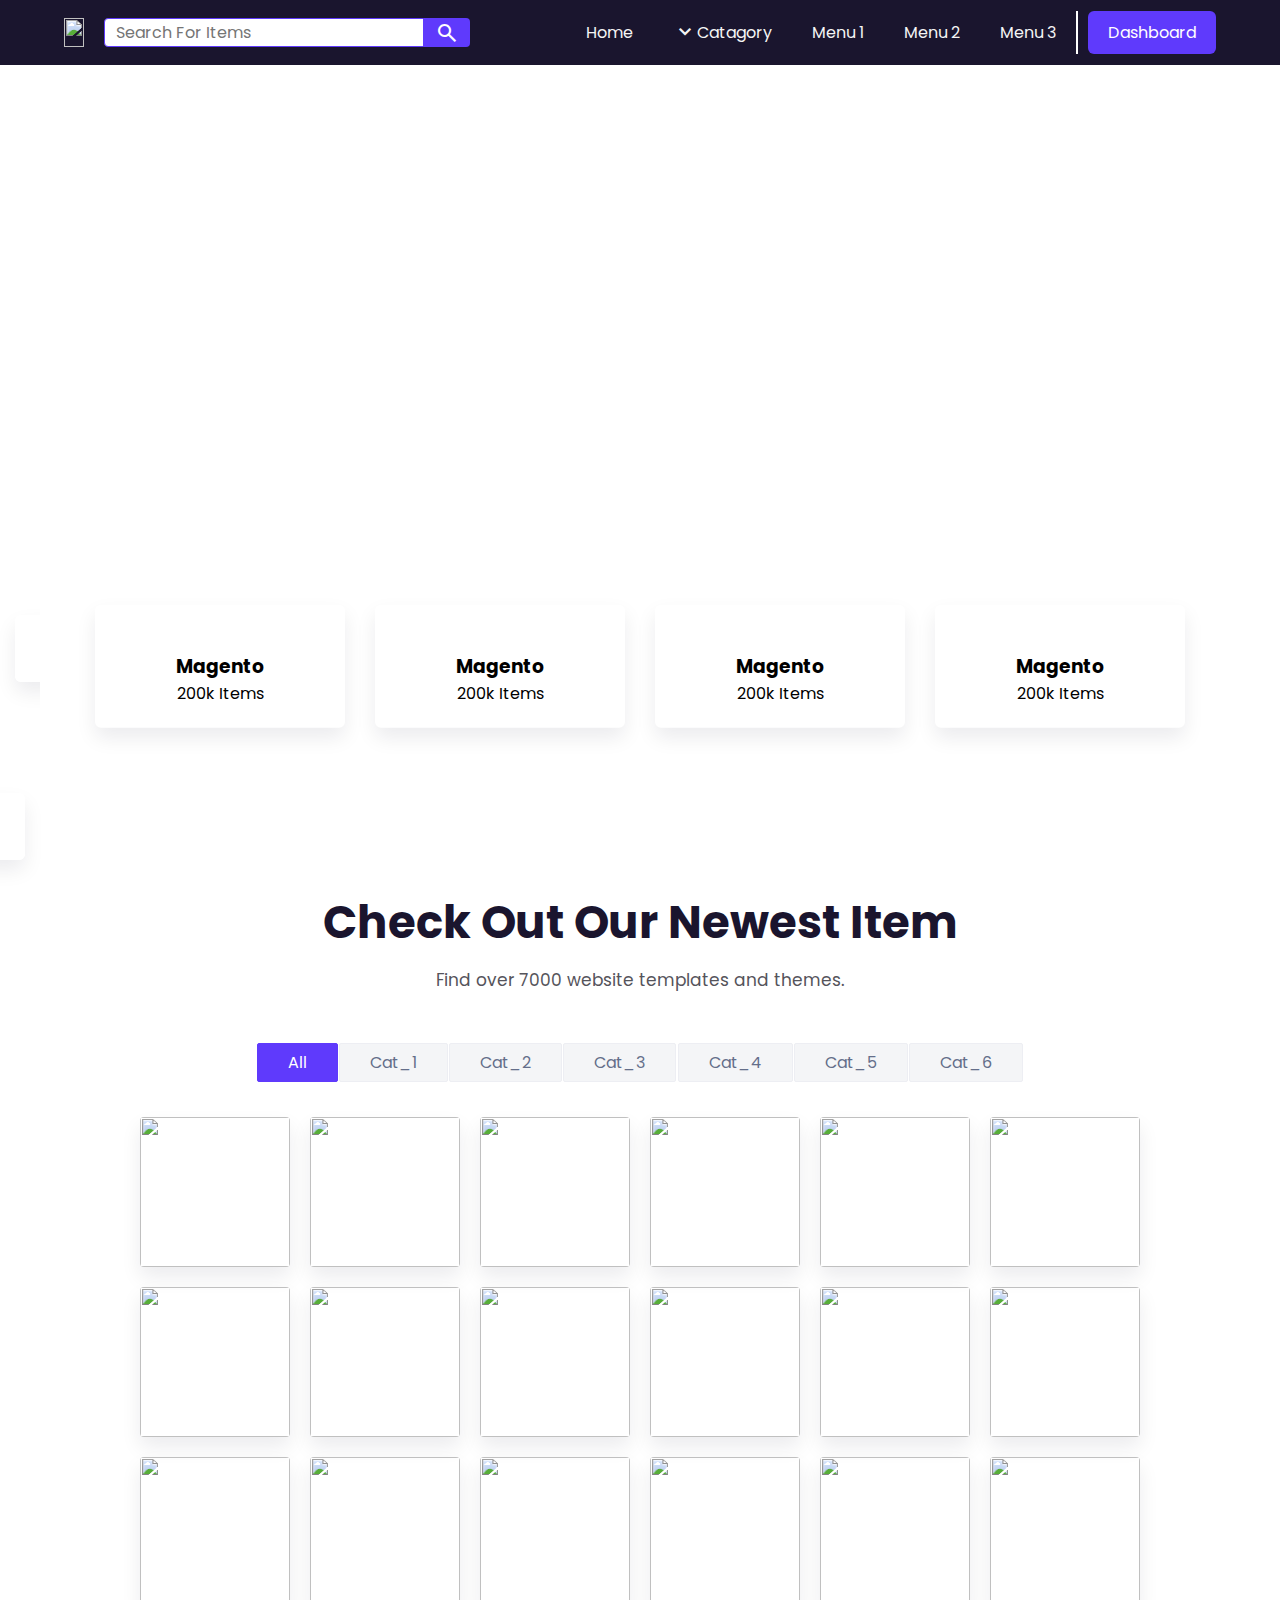
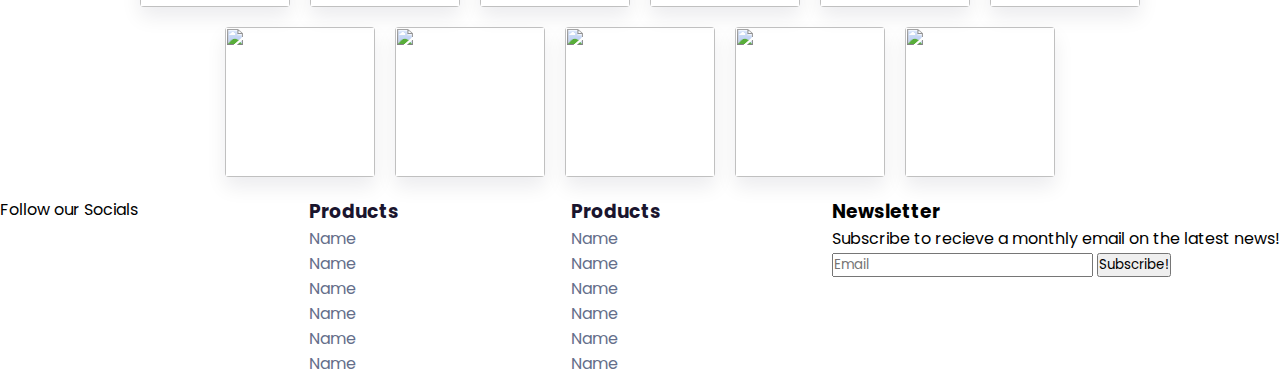
==== index.html @ b33014a0 "pp" ====
<!DOCTYPE html>
<html lang="en">
<head>
    <meta charset="UTF-8">
    <meta http-equiv="X-UA-Compatible" content="IE=edge">
    <meta name="viewport" content="width=device-width, initial-scale=1.0">
    <title>Mindless Seller</title>
    <link rel="stylesheet" href="./css/style.css">
    <link rel="stylesheet" href="https://fonts.googleapis.com/css2?family=Material+Symbols+Outlined:opsz,wght,FILL,GRAD@20..48,100..700,0..1,-50..200" />
    <script src="https://code.jquery.com/jquery-3.6.1.min.js" integrity="sha256-o88AwQnZB+VDvE9tvIXrMQaPlFFSUTR+nldQm1LuPXQ=" crossorigin="anonymous"></script>
</head>
<body>
    <header>
        <nav>
            <div class="nav_left">
                <div class="nav_logo"><a href="#"><img src="https://freepngimg.com/thumb/business/72433-marketing-promotion-discount-business-digital-free-png-hq.png" alt=""></a></div>
                <div class="nav_search">
                    <input type="text" id="search_key" placeholder="Search For Items">
                    <button><span class="material-symbols-outlined">search</span></button>
                </div>
            </div>
            <div class="nav_right">
                <div class="nav_menu">
                    <div class="menu_list">
                        <ul class="main_menu">
                            <a href="#"><li>Home</li></a>
                            <li class="submenu_container"><span class="material-symbols-outlined">
                                expand_more
                                </span> Catagory
                                <ul class="sub_menu">
                                    <a href="#"><li>Cat_1</li></a>
                                    <a href="#"><li>Cat_2</li></a>
                                    <a href="#"><li>Cat_3</li></a>
                                    <a href="#"><li>Cat_4</li></a>
                                </ul>
                            </li>
                            <a href="#"><li>Menu 1</li></a>
                            <a href="#"><li>Menu 2</li></a>
                            <a href="#"><li>Menu 3</li></a>
                        </ul>
                    </div>
                </div>
                <div class="dashboard_btn">
                    <a href="#">Dashboard</a>
                </div>
            </div>
        </nav>
    </header>
    <!-- HERO SECTION START -->
    <section class="top_banner">
        <div class="banner_heading">
            <h3>The Best Digital WooCommerce Markteplace.</h3>
            <p>The bee's knees pardon you plastered it's all gone to pot <br> cheeky bugger wind up down.</p>
        </div>
    </section>
    <!-- HERO SECTION END -->

    <!-- BANNER BOX START -->
    <section class="banner_box">
        <div class="banner_box_con">
            <div class="banner_box">
                <div class="banner_box_img"><img src="https://themepure.net/template/markit/markit/assets/img/icon/magento.svg" alt=""></div>
                <div class="banner_box_txt">
                    <h3>Magento</h3>
                    <p>200k Items</p>
                </div>
            </div>
            <div class="banner_box">
                <div class="banner_box_img"><img src="https://themepure.net/template/markit/markit/assets/img/icon/prestashop.png" alt=""></div>
                <div class="banner_box_txt">
                    <h3>Magento</h3>
                    <p>200k Items</p>
                </div>
            </div>
            <div class="banner_box">
                <div class="banner_box_img"><img src="https://themepure.net/template/markit/markit/assets/img/icon/wordpress.svg" alt=""></div>
                <div class="banner_box_txt">
                    <h3>Magento</h3>
                    <p>200k Items</p>
                </div>
            </div>
            <div class="banner_box">
                <div class="banner_box_img"><img src="https://themepure.net/template/markit/markit/assets/img/icon/shopify.svg" alt=""></div>
                <div class="banner_box_txt">
                    <h3>Magento</h3>
                    <p>200k Items</p>
                </div>
            </div>
        </div>
    </section>
    <!-- BANNER BOX END -->

    <!-- PRODUCT CATAGORY SECTION START -->
    <section id="catagory">
        
        <div class="section_heading">
            <h3>Check Out Our Newest Item</h3>
            <p>Find over 7000 website templates and themes.</p>
        </div>

        <div class="catagory_list">
            <ul>
                <li class="list_li active_list_li" data-filter="All">All</li>
                <li class="list_li" data-filter="Cat_1">Cat_1</li>
                <li class="list_li" data-filter="Cat_2">Cat_2</li>
                <li class="list_li" data-filter="Cat_3">Cat_3</li>
                <li class="list_li" data-filter="Cat_4">Cat_4</li>
                <li class="list_li" data-filter="Cat_5">Cat_5</li>
                <li class="list_li" data-filter="Cat_6">Cat_6</li>
            </ul>
        </div>
        <div class="catagory_items">
            <div class="item_box Cat_1"><img src="https://thumbs.dreamstime.com/b/rainbow-love-heart-background-red-wood-60045149.jpg"></div>
            <div class="item_box Cat_2"><img src="https://cdn.pixabay.com/photo/2016/11/29/07/21/book-1868068__340.jpg"></div>
            <div class="item_box Cat_3"><img src="https://images.unsplash.com/photo-1494548162494-384bba4ab999?ixlib=rb-1.2.1&ixid=MnwxMjA3fDB8MHxzZWFyY2h8Mnx8aG9yaXpvbnxlbnwwfHwwfHw%3D&w=1000&q=80"></div>
            <div class="item_box Cat_4"><img src="https://images.pexels.com/photos/302743/pexels-photo-302743.jpeg?auto=compress&cs=tinysrgb&dpr=1&w=500"></div>
            <div class="item_box Cat_5"><img src="https://static.vecteezy.com/packs/media/vectors/term-bg-1-666de2d9.jpg"></div>
            <div class="item_box Cat_6"><img src="https://ichef.bbci.co.uk/news/976/cpsprodpb/1572B/production/_88615878_976x1024n0037151.jpg"></div>
            <div class="item_box Cat_1"><img src="https://upload.wikimedia.org/wikipedia/commons/thumb/b/b6/Image_created_with_a_mobile_phone.png/1200px-Image_created_with_a_mobile_phone.png"></div>
            <div class="item_box Cat_1"><img src="https://upload.wikimedia.org/wikipedia/commons/thumb/b/b6/Image_created_with_a_mobile_phone.png/1200px-Image_created_with_a_mobile_phone.png"></div>
            <div class="item_box Cat_2"><img src="https://static5.depositphotos.com/1018414/398/i/600/depositphotos_3988663-stock-photo-car-driving-fast-in-the.jpg"></div>
            <div class="item_box Cat_2"><img src="https://static5.depositphotos.com/1018414/398/i/600/depositphotos_3988663-stock-photo-car-driving-fast-in-the.jpg"></div>
            <div class="item_box Cat_3"><img src="https://media.istockphoto.com/photos/image-of-open-antique-book-on-wooden-table-with-glitter-overlay-picture-id1354441996?b=1&k=20&m=1354441996&s=170667a&w=0&h=O4JDagXhIh1N13PNN6G4_L5KB5QPZryin7FOrZnzYvc="></div>
            <div class="item_box Cat_4"><img src="https://encrypted-tbn0.gstatic.com/images?q=tbn:ANd9GcSOd256TcC6vcaQ99TYzoP0pBbch9_Q-bbrmw&usqp=CAU"></div>
            <div class="item_box Cat_5"><img src="https://media.istockphoto.com/photos/taj-mahal-mausoleum-in-agra-picture-id1146517111?k=20&m=1146517111&s=612x612&w=0&h=vHWfu6TE0R5rG6DJkV42Jxr49aEsLN0ML-ihvtim8kk="></div>
            <div class="item_box Cat_6"><img src="https://encrypted-tbn0.gstatic.com/images?q=tbn:ANd9GcSOd256TcC6vcaQ99TYzoP0pBbch9_Q-bbrmw&usqp=CAU"></div>
            <div class="item_box Cat_6"><img src="https://encrypted-tbn0.gstatic.com/images?q=tbn:ANd9GcSOd256TcC6vcaQ99TYzoP0pBbch9_Q-bbrmw&usqp=CAU"></div>
            <div class="item_box Cat_1"><img src="https://upload.wikimedia.org/wikipedia/commons/9/9a/Gull_portrait_ca_usa.jpg"></div>
            <div class="item_box Cat_1"><img src="https://upload.wikimedia.org/wikipedia/commons/9/9a/Gull_portrait_ca_usa.jpg"></div>
            <div class="item_box Cat_2"><img src="https://media.istockphoto.com/photos/taj-mahal-mausoleum-in-agra-picture-id1146517111?k=20&m=1146517111&s=612x612&w=0&h=vHWfu6TE0R5rG6DJkV42Jxr49aEsLN0ML-ihvtim8kk="></div>
            <div class="item_box Cat_2"><img src="https://media.istockphoto.com/photos/taj-mahal-mausoleum-in-agra-picture-id1146517111?k=20&m=1146517111&s=612x612&w=0&h=vHWfu6TE0R5rG6DJkV42Jxr49aEsLN0ML-ihvtim8kk="></div>
            <div class="item_box Cat_3"><img src="https://static5.depositphotos.com/1018414/398/i/600/depositphotos_3988663-stock-photo-car-driving-fast-in-the.jpg"></div>
            <div class="item_box Cat_4"><img src="https://upload.wikimedia.org/wikipedia/commons/9/9a/Gull_portrait_ca_usa.jpg"></div>
            <div class="item_box Cat_5"><img src="https://media.istockphoto.com/photos/image-of-open-antique-book-on-wooden-table-with-glitter-overlay-picture-id1354441996?b=1&k=20&m=1354441996&s=170667a&w=0&h=O4JDagXhIh1N13PNN6G4_L5KB5QPZryin7FOrZnzYvc="></div>
            <div class="item_box Cat_6"><img src="https://encrypted-tbn0.gstatic.com/images?q=tbn:ANd9GcSOd256TcC6vcaQ99TYzoP0pBbch9_Q-bbrmw&usqp=CAU"></div>
        </div>
    </section>
    <!-- PRODUCT CATAGORY SECTION END -->
    

    <footer>
        <div class="left_info">
            <div class="footer_logo">
                <!-- <img src="https://freepngimg.com/thumb/business/72433-marketing-promotion-discount-business-digital-free-png-hq.png" alt=""> -->
            </div>
            <p>Follow our Socials</p>
            <div class="social_links">

            </div>
        </div>
        <div class="mid_page_info">
            <div class="footer_mid">
                <h3>Products</h3>
                <ul>
                    <li><a href="#">Name</a></li>
                    <li><a href="#">Name</a></li>
                    <li><a href="#">Name</a></li>
                    <li><a href="#">Name</a></li>
                    <li><a href="#">Name</a></li>
                    <li><a href="#">Name</a></li>
                </ul>
            </div>
            <div class="footer_mid">
                <h3>Products</h3>
                <ul>
                    <li><a href="#">Name</a></li>
                    <li><a href="#">Name</a></li>
                    <li><a href="#">Name</a></li>
                    <li><a href="#">Name</a></li>
                    <li><a href="#">Name</a></li>
                    <li><a href="#">Name</a></li>
                </ul>
            </div>
        </div>
        <div class="right_news">
            <h3>Newsletter</h3>
            <p>Subscribe to recieve a monthly email on the latest news!</p>
            <div class="footer_subscribe_input">
                <input type="email" id="subscribe_email" placeholder="Email">
                <button>Subscribe!</button>
            </div>
        </div>
    </footer>

    <script src="./js/main.js"></script>
</body>
</html>
---- css/style.css ----
@import url("https://fonts.googleapis.com/css2?family=Poppins:wght@200;300;400;500;600;700;800;900&display=swap");
/* font-family: 'Poppins', sans-serif; */

* {
  margin: 0;
  padding: 0;
  font-family: "Poppins", sans-serif;
}

:root {
  --main-theme-color: #5f3afc;
  --sub-back-color: #646e8a;
  --sub-white-1: #f4f5f7;
  --sub-white-border: #edeef3;
  --sub-black: #1a152e;
  --back-shadow: 0px 10px 20px 0px rgb(8 0 42 / 8%);
}

.catagory_list ul {
  list-style: none;
  display: flex;
  justify-content: space-around;
  align-items: center;
  width: 60%;
  margin: 25px auto;
}

.catagory_list ul li {
  background: var(--sub-white-1);
  padding: 6px 30px;
  font-size: 16px;
  border: 1px solid var(--sub-white-border);
  border-radius: 2px;
  color: var(--sub-back-color);
  cursor: pointer;
  transition: 0.3s;
}

.catagory_items {
  display: flex;
  flex-wrap: wrap;
  margin: 10px auto;
  justify-content: center;
  max-width: 80%;
}

.item_box {
  aspect-ratio: 1/1;
  width: 150px;
  position: relative;
  box-sizing: border-box;
  margin: 10px;
  overflow: hidden;
  border-radius: 4px;
  cursor: pointer;
  box-shadow: var(--back-shadow);
}

.item_box img {
  width: 100%;
  height: 100%;
  position: absolute;
  top: 0;
  left: 0;
  object-fit: cover;
}

.active_list_li {
  color: white !important;
  background: var(--main-theme-color) !important;
  border-color: var(--main-theme-color) !important;
}

.section_heading {
  text-align: center;
  margin: 50px auto;
}

.section_heading h3 {
  font-size: 45px;
  color: var(--sub-black);
}

.section_heading p {
  margin: 10px auto;
  color: #55545b;
  font-size: 17px;
}

nav {
  display: flex;
  justify-content: space-between;
  align-items: center;
  padding: 10px;
  width: 90%;
  margin: auto;
}

.nav_logo {
  max-width: 125px;
  margin-right: 20px;
}

.nav_logo img {
  width: 100%;
  height: 100%;
}

.nav_menu ul {
  list-style: none;
  display: flex;
  justify-content: center;
  align-items: center;
}
.nav_menu a {
  text-decoration: none;
  color: black;
}
.submenu_container {
  position: relative;
  display: flex;
  cursor: pointer;
}

.sub_menu {
  position: absolute;
  top: 17px;
  left: -8px;
  flex-direction: column;
  background: aquamarine;
  width: 137px;
  padding: 10px;
}

.main_menu li {
}

.sub_menu li {
}

.sub_menu a {
  width: 100%;
}

.sub_menu li::before {
  content: "";
  width: 10px !important;
  height: 28px !important;
  background: gray;
}

.submenu_container {
  position: relative;
  display: flex;
  cursor: pointer;
}

.sub_menu {
  position: absolute;
  top: 80px;
  left: -8px;
  flex-direction: column;
  background: white;
  width: 137px;
  padding: 14px 28px;
  border-radius: 3px;
  transition: 0.4s cubic-bezier(0, 1.18, 1, 1);
  opacity: 0;
  pointer-events: none;
  box-shadow: var(--back-shadow);
}

.main_menu li {
  padding: 10px 20px;
  color: whitesmoke;
}

.sub_menu li {
  padding: 6px 0px;
  width: 100%;
  transition: 0.2s;
  color: var(--sub-back-color);
}

.sub_menu a {
  width: 100%;
}

.sub_menu li::before {
  content: "";
  width: 10px !important;
  height: 28px !important;
  background: gray;
}

.sub_menu li:hover {
  color: var(--main-theme-color);
}
.submenu_container:hover .sub_menu {
  top: 42px;
  pointer-events: all;
  opacity: 1;
}
.nav_left {
  display: flex;
  justify-content: space-between;
}

.nav_search input {
  border: 1px solid var(--main-theme-color);
  font-size: 16px;
  padding: 1px;
  text-indent: 7px;
  color: var(--sub-back-color);
  border-radius: 4px 0px 0px 4px;
  outline: none;
  font-weight: 400;
  text-indent: 10px;
}

.nav_search button {
  border: none;
  background: var(--main-theme-color);
  font-size: 0px;
  padding: 0px 11px;
  color: white;
  border-radius: 0px 4px 4px 0px;
  cursor: pointer;
  transition: 0.2s;
}

.nav_search {
  display: flex;
}
header {
  position: sticky;
  top: 0;
  left: 0;
  z-index: 1;
  background: var(--sub-black);
}
.top_banner {
  background: url("https://cdn.pixabay.com/photo/2018/01/23/11/28/water-3101241_960_720.jpg");
  background-size: cover;
  background-repeat: no-repeat;
  background-position: center;
  background-attachment: fixed;
}

.banner_heading {
  color: white;
  text-align: center;
  width: 65%;
  margin: auto;
  padding: 10% 0px;
}

.banner_heading h3 {
  font-size: 65px;
  line-height: 80px;
  margin-bottom: 25px;
}
.banner_box_con {
  display: flex;
  justify-content: center;
  align-items: center;
  width: 100%;
}

.banner_box_img img {
  max-width: 60px;
}

.banner_box {
  text-align: center; /* aspect-ratio: 1/1; */
  display: inline;
  width: 200px;
  box-shadow: var(--back-shadow);
  padding: 22px 25px;
  margin: 15px;
  border-radius: 6px;
  transform: translateY(-58%);
  background: white;
}
.nav_right {
    display: flex;
    justify-content: space-between;
    align-items: center;
}

.dashboard_btn a {
    text-decoration: none;
    color: white;
    background: var(--main-theme-color);
    padding: 10px 20px;
    border-radius: 6px;
    transition: 0.2s;
}

.dashboard_btn {
    padding: 9px 0px;
    padding-left: 10px;
    border-left: 2px solid white;
}

.dashboard_btn a:hover {
    opacity: 0.95;
}

.nav_search button:hover {
    opacity: 0.95;
}
footer {
    display: flex;
    justify-content: space-between;
    align-items: flex-start;
}

.mid_page_info {
    display: contents;
}

.mid_page_info ul {list-style: none;}

.mid_page_info ul a {
    text-decoration: none;
    color: var(--sub-back-color);
}

.mid_page_info h3 {
    color: var(--sub-black);
}
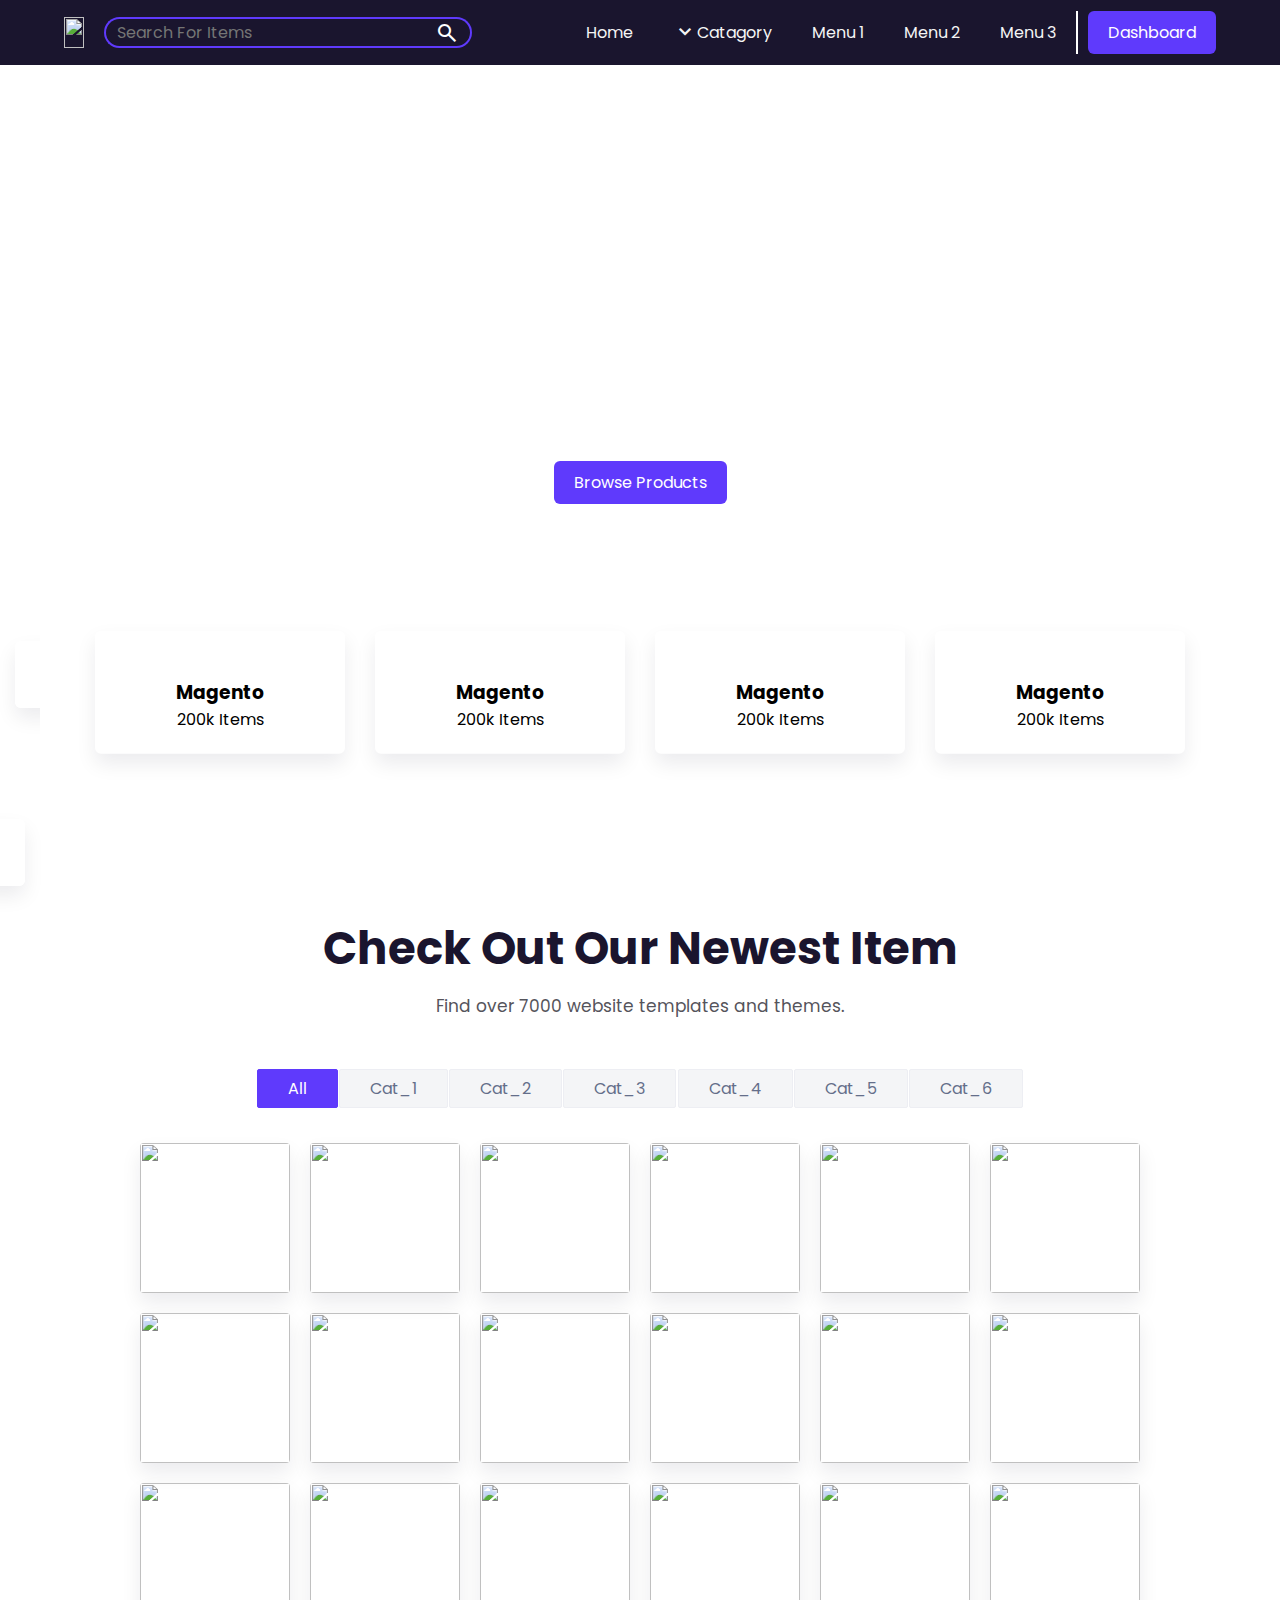
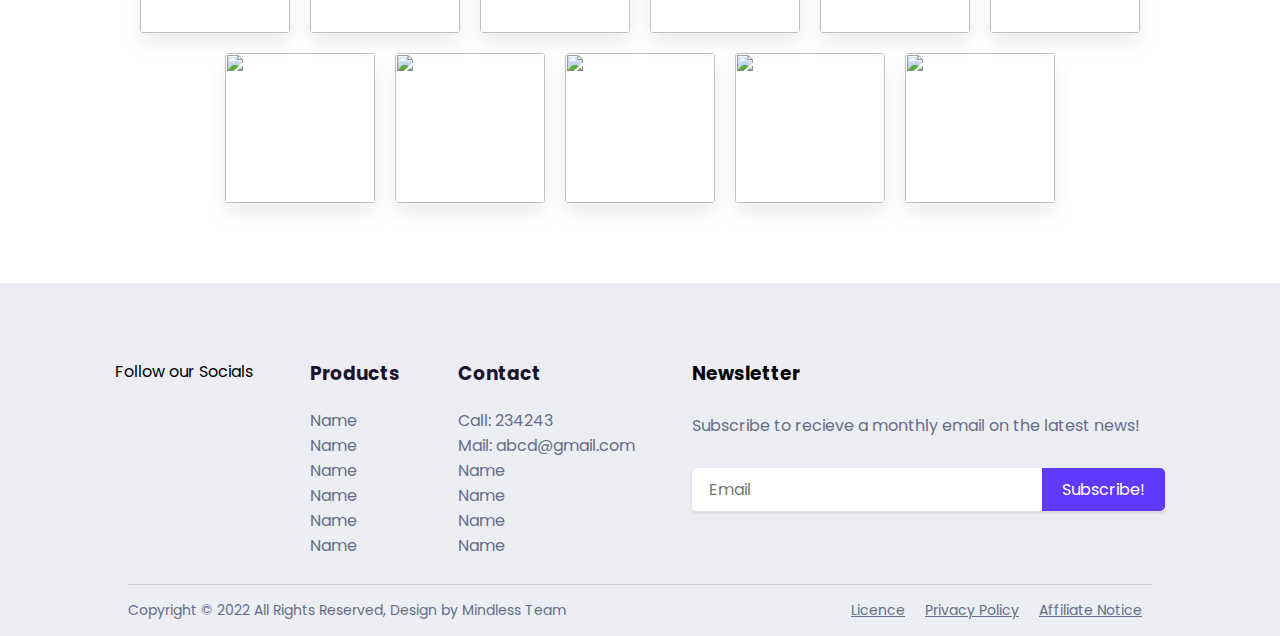
==== commit 65abce76: "pp" ====
--- a/index.html
+++ b/index.html
@@ -50,7 +50,7 @@
     <section class="top_banner">
         <div class="banner_heading">
             <h3>The Best Digital WooCommerce Markteplace.</h3>
-            <p>The bee's knees pardon you plastered it's all gone to pot <br> cheeky bugger wind up down.</p>
+            <a href="#">Browse Products</a>
         </div>
     </section>
     <!-- HERO SECTION END -->
@@ -139,45 +139,59 @@
     
 
     <footer>
-        <div class="left_info">
-            <div class="footer_logo">
-                <!-- <img src="https://freepngimg.com/thumb/business/72433-marketing-promotion-discount-business-digital-free-png-hq.png" alt=""> -->
-            </div>
-            <p>Follow our Socials</p>
-            <div class="social_links">
-
-            </div>
-        </div>
-        <div class="mid_page_info">
-            <div class="footer_mid">
-                <h3>Products</h3>
+        <div class="footer_top_con">
+            <div class="left_info">
+                <div class="footer_logo">
+                    <!-- <img src="https://freepngimg.com/thumb/business/72433-marketing-promotion-discount-business-digital-free-png-hq.png" alt=""> -->
+                </div>
+                <p>Follow our Socials</p>
+                <div class="social_links">
+    
+                </div>
+            </div>
+            <div class="mid_page_info">
+                <div class="footer_mid_products">
+                    <h3>Products</h3>
+                    <ul>
+                        <li><a href="#">Name</a></li>
+                        <li><a href="#">Name</a></li>
+                        <li><a href="#">Name</a></li>
+                        <li><a href="#">Name</a></li>
+                        <li><a href="#">Name</a></li>
+                        <li><a href="#">Name</a></li>
+                    </ul>
+                </div>
+                <div class="footer_mid_contact">
+                    <h3>Contact</h3>
+                    <ul>
+                        <li><a href="call:0170000">Call: 234243</a></li>
+                        <li><a href="mailto:abcd@gmail.com">Mail: abcd@gmail.com</a></li>
+                        <li><a href="#">Name</a></li>
+                        <li><a href="#">Name</a></li>
+                        <li><a href="#">Name</a></li>
+                        <li><a href="#">Name</a></li>
+                    </ul>
+                </div>
+            </div>
+            <div class="right_news">
+                <h3>Newsletter</h3>
+                <p>Subscribe to recieve a monthly email on the latest news!</p>
+                <div class="footer_subscribe_input">
+                    <input type="email" id="subscribe_email" placeholder="Email">
+                    <button>Subscribe!</button>
+                </div>
+            </div>
+        </div>
+        <div class="footer_btm_com">
+            <div class="footer_end_left">
+                <p>Copyright © 2022 All Rights Reserved, Design by <span>Mindless Team</span></p>
+            </div>
+            <div class="footer_end_right">
                 <ul>
-                    <li><a href="#">Name</a></li>
-                    <li><a href="#">Name</a></li>
-                    <li><a href="#">Name</a></li>
-                    <li><a href="#">Name</a></li>
-                    <li><a href="#">Name</a></li>
-                    <li><a href="#">Name</a></li>
+                    <li><a href="#">Licence</a></li>
+                    <li><a href="#">Privacy Policy</a></li>
+                    <li><a href="#">Affiliate Notice</a></li>
                 </ul>
-            </div>
-            <div class="footer_mid">
-                <h3>Products</h3>
-                <ul>
-                    <li><a href="#">Name</a></li>
-                    <li><a href="#">Name</a></li>
-                    <li><a href="#">Name</a></li>
-                    <li><a href="#">Name</a></li>
-                    <li><a href="#">Name</a></li>
-                    <li><a href="#">Name</a></li>
-                </ul>
-            </div>
-        </div>
-        <div class="right_news">
-            <h3>Newsletter</h3>
-            <p>Subscribe to recieve a monthly email on the latest news!</p>
-            <div class="footer_subscribe_input">
-                <input type="email" id="subscribe_email" placeholder="Email">
-                <button>Subscribe!</button>
             </div>
         </div>
     </footer>
--- a/css/style.css
+++ b/css/style.css
@@ -207,26 +207,29 @@
 }
 
 .nav_search input {
-  border: 1px solid var(--main-theme-color);
+  border: 2px solid var(--main-theme-color);
   font-size: 16px;
   padding: 1px;
   text-indent: 7px;
-  color: var(--sub-back-color);
-  border-radius: 4px 0px 0px 4px;
+  color: var(--sub-white-1);
+  border-radius: 23px 0px 0px 23px;
   outline: none;
   font-weight: 400;
   text-indent: 10px;
+  background: var(--sub-black);
+  border-right: none;
 }
 
 .nav_search button {
-  border: none;
-  background: var(--main-theme-color);
+  border: 2px solid var(--main-theme-color);
+  background: var(--sub-black);
   font-size: 0px;
   padding: 0px 11px;
   color: white;
-  border-radius: 0px 4px 4px 0px;
+  border-radius: 0px 23px 23px 0px;
   cursor: pointer;
   transition: 0.2s;
+  border-left: none;
 }
 
 .nav_search {
@@ -252,13 +255,14 @@
   text-align: center;
   width: 65%;
   margin: auto;
-  padding: 10% 0px;
+  padding: 13% 0px;
+  padding-top: 9%;
 }
 
 .banner_heading h3 {
   font-size: 65px;
   line-height: 80px;
-  margin-bottom: 25px;
+  margin-bottom: 50px;
 }
 .banner_box_con {
   display: flex;
@@ -288,7 +292,7 @@
     align-items: center;
 }
 
-.dashboard_btn a {
+.dashboard_btn a, .banner_heading a {
     text-decoration: none;
     color: white;
     background: var(--main-theme-color);
@@ -303,17 +307,21 @@
     border-left: 2px solid white;
 }
 
-.dashboard_btn a:hover {
+.dashboard_btn a:hover, .banner_heading a:hover {
     opacity: 0.95;
 }
 
 .nav_search button:hover {
     opacity: 0.95;
 }
-footer {
+.footer_top_con {
     display: flex;
     justify-content: space-between;
     align-items: flex-start;
+    background: var(--sub-white-border);
+    padding: 6% 9%;
+    margin-top: 70px;
+    padding-bottom: 2%;
 }
 
 .mid_page_info {
@@ -325,8 +333,93 @@
 .mid_page_info ul a {
     text-decoration: none;
     color: var(--sub-back-color);
+    transition: 0.4s;
+    position: relative;
 }
 
 .mid_page_info h3 {
     color: var(--sub-black);
+}
+.mid_page_info h3 {
+    margin-bottom: 20px;
+}
+.mid_page_info a:hover {
+    color: var(--main-theme-color);
+    padding-left: 14px;
+}
+
+.mid_page_info a {}
+
+.mid_page_info ul li a::after {
+    position: absolute;
+    top: 50%;
+    left: 3px;
+    width: 0px;
+    height: 1px;
+    background: gray;
+    content: "";
+    transform: translateY(-50%);
+    transition: 0.4s;
+}
+
+.mid_page_info a:hover::after {
+    width: 9px;
+    color: var(--main-theme-color);
+}
+.right_news h3 {
+    margin-bottom: 25px;
+}
+
+.right_news p {
+    color: var(--sub-back-color);
+}
+
+.footer_subscribe_input input {
+    border: none;
+    outline: none;
+    font-size: 16px;
+    padding: 9px 17px;
+    border-radius: 5px 0px 0px 5px;
+}
+
+.footer_subscribe_input button {
+    border: none;
+    outline: none;
+    background: var(--main-theme-color);
+    color: white;
+    padding: 8px 20px;
+    font-size: 16px;
+    border-radius: 0px 5px 5px 0px;
+}
+
+.footer_subscribe_input {
+    display: flex;
+    justify-content: flex-start;
+    margin-top: 30px;
+    box-shadow: 0px 2px 3px 0px rgb(8 0 42 / 10%);
+    width: max-content;
+}
+.footer_btm_com {
+    font-size: 14px;
+    display: flex;
+    justify-content: space-between;
+    padding: 15px 0px;
+    width: 80%;
+    margin: auto;
+    color: var(--sub-back-color);
+    border-top: 1px solid #1a152e29;
+}
+
+.footer_end_right ul {
+    list-style: none;
+    display: flex;
+}
+
+.footer_end_right ul a {
+    margin: 10px;
+    color: var(--sub-back-color);
+}
+
+footer {
+    background: var(--sub-white-border);
 }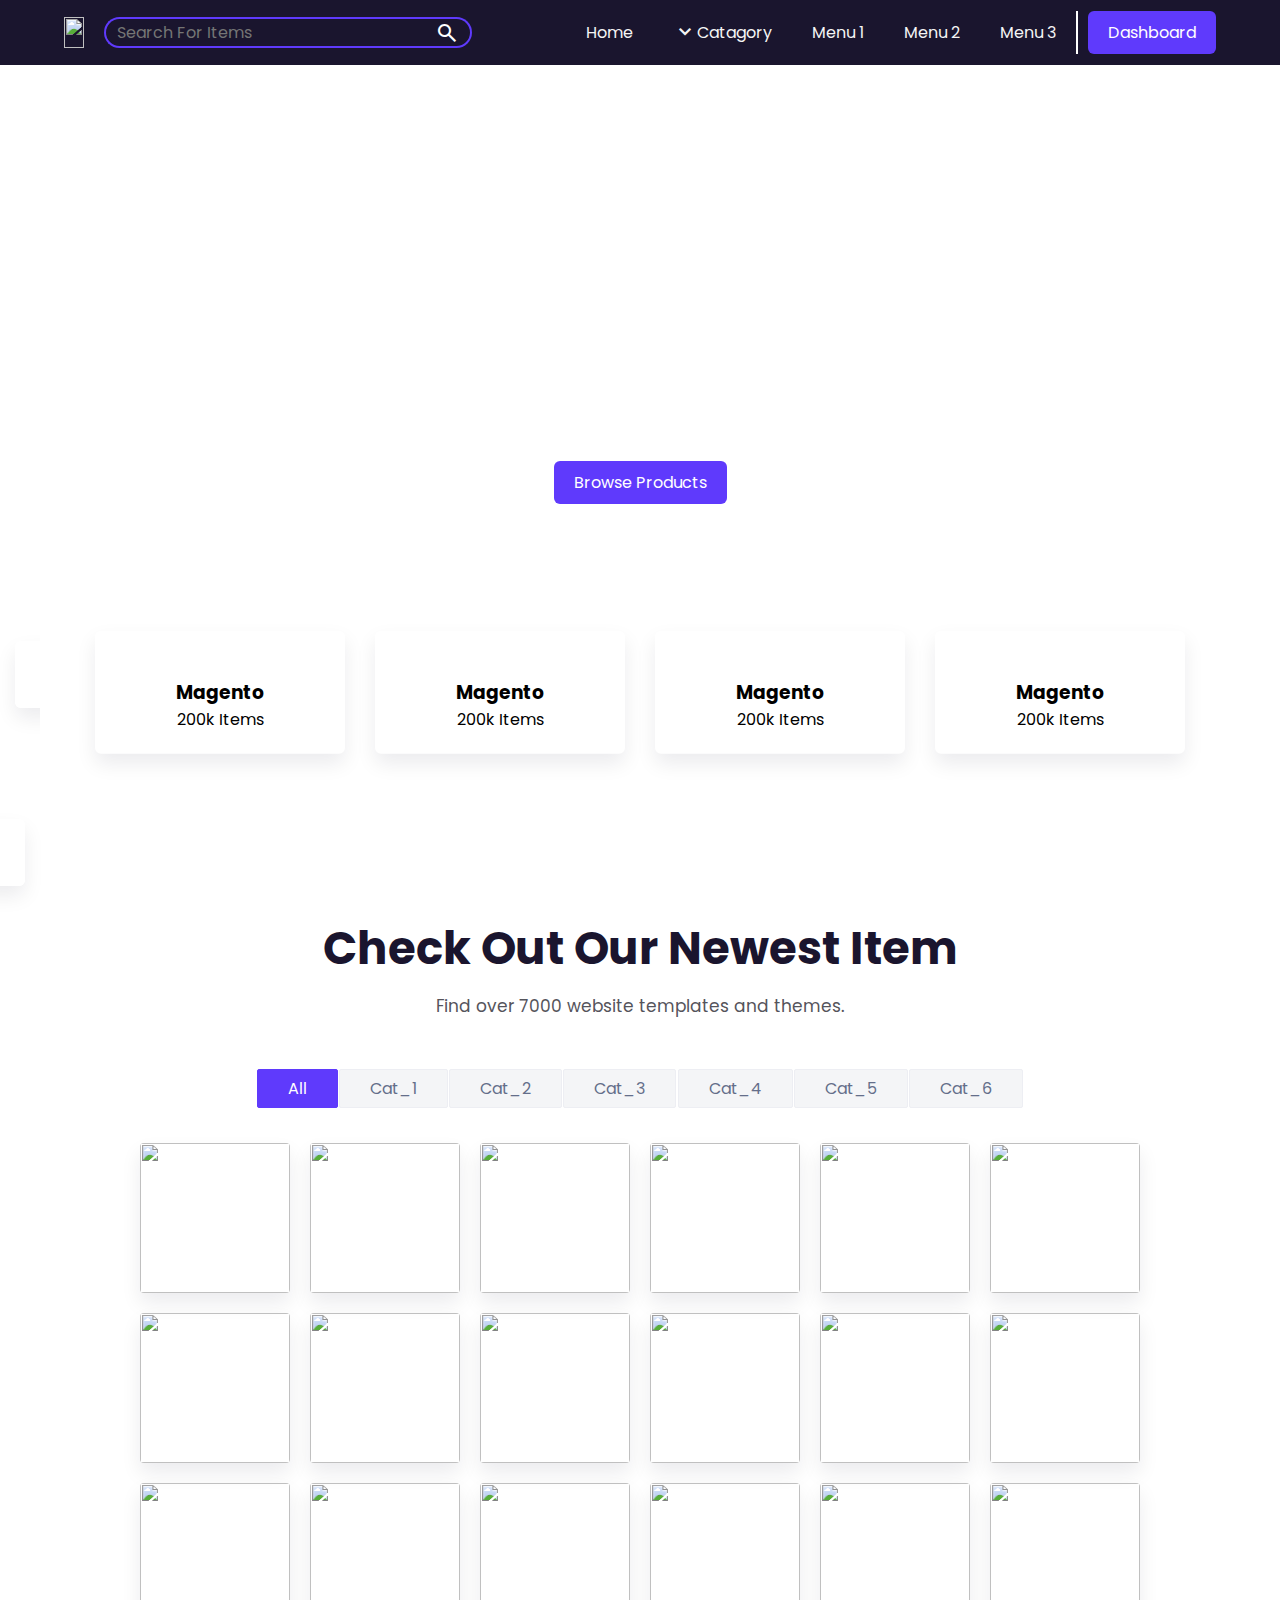
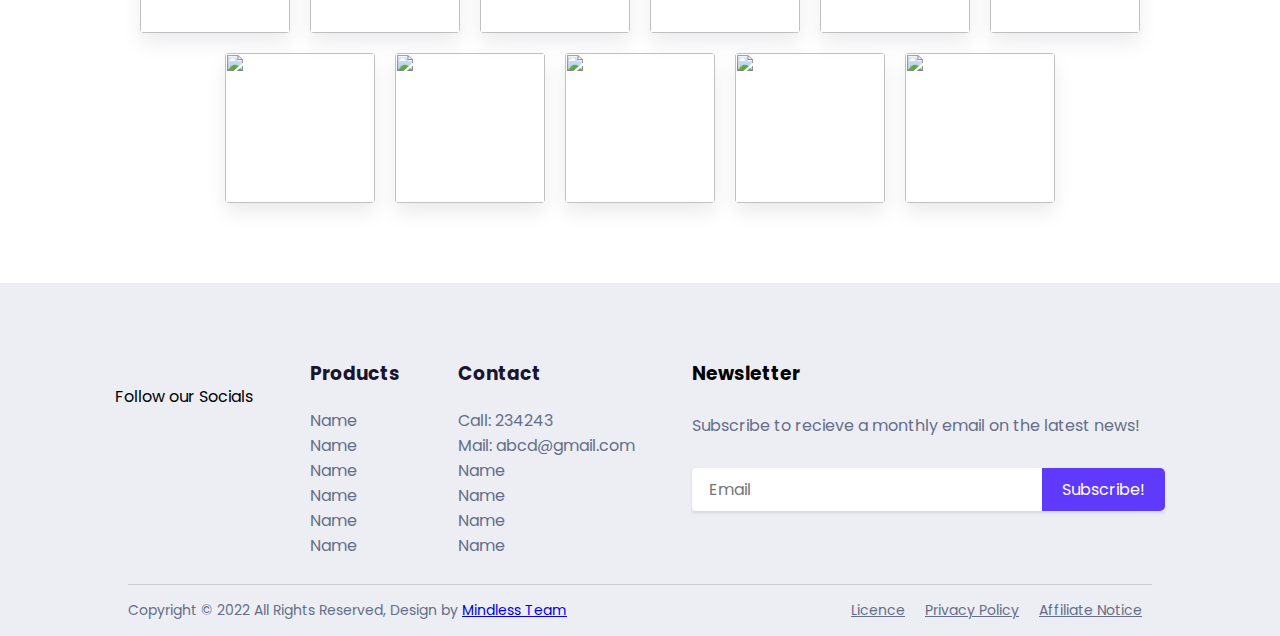
==== commit d8c2497f: "pp" ====
--- a/index.html
+++ b/index.html
@@ -142,7 +142,7 @@
         <div class="footer_top_con">
             <div class="left_info">
                 <div class="footer_logo">
-                    <!-- <img src="https://freepngimg.com/thumb/business/72433-marketing-promotion-discount-business-digital-free-png-hq.png" alt=""> -->
+                    <img src="https://freepngimg.com/thumb/business/72433-marketing-promotion-discount-business-digital-free-png-hq.png" alt="">
                 </div>
                 <p>Follow our Socials</p>
                 <div class="social_links">
@@ -184,7 +184,7 @@
         </div>
         <div class="footer_btm_com">
             <div class="footer_end_left">
-                <p>Copyright © 2022 All Rights Reserved, Design by <span>Mindless Team</span></p>
+                <p>Copyright © 2022 All Rights Reserved, Design by <a href="#">Mindless Team</a></p>
             </div>
             <div class="footer_end_right">
                 <ul>
--- a/css/style.css
+++ b/css/style.css
@@ -390,6 +390,7 @@
     padding: 8px 20px;
     font-size: 16px;
     border-radius: 0px 5px 5px 0px;
+    cursor: pointer;
 }
 
 .footer_subscribe_input {
@@ -422,4 +423,7 @@
 
 footer {
     background: var(--sub-white-border);
+}
+.footer_logo img {
+    max-width: 150px;
 }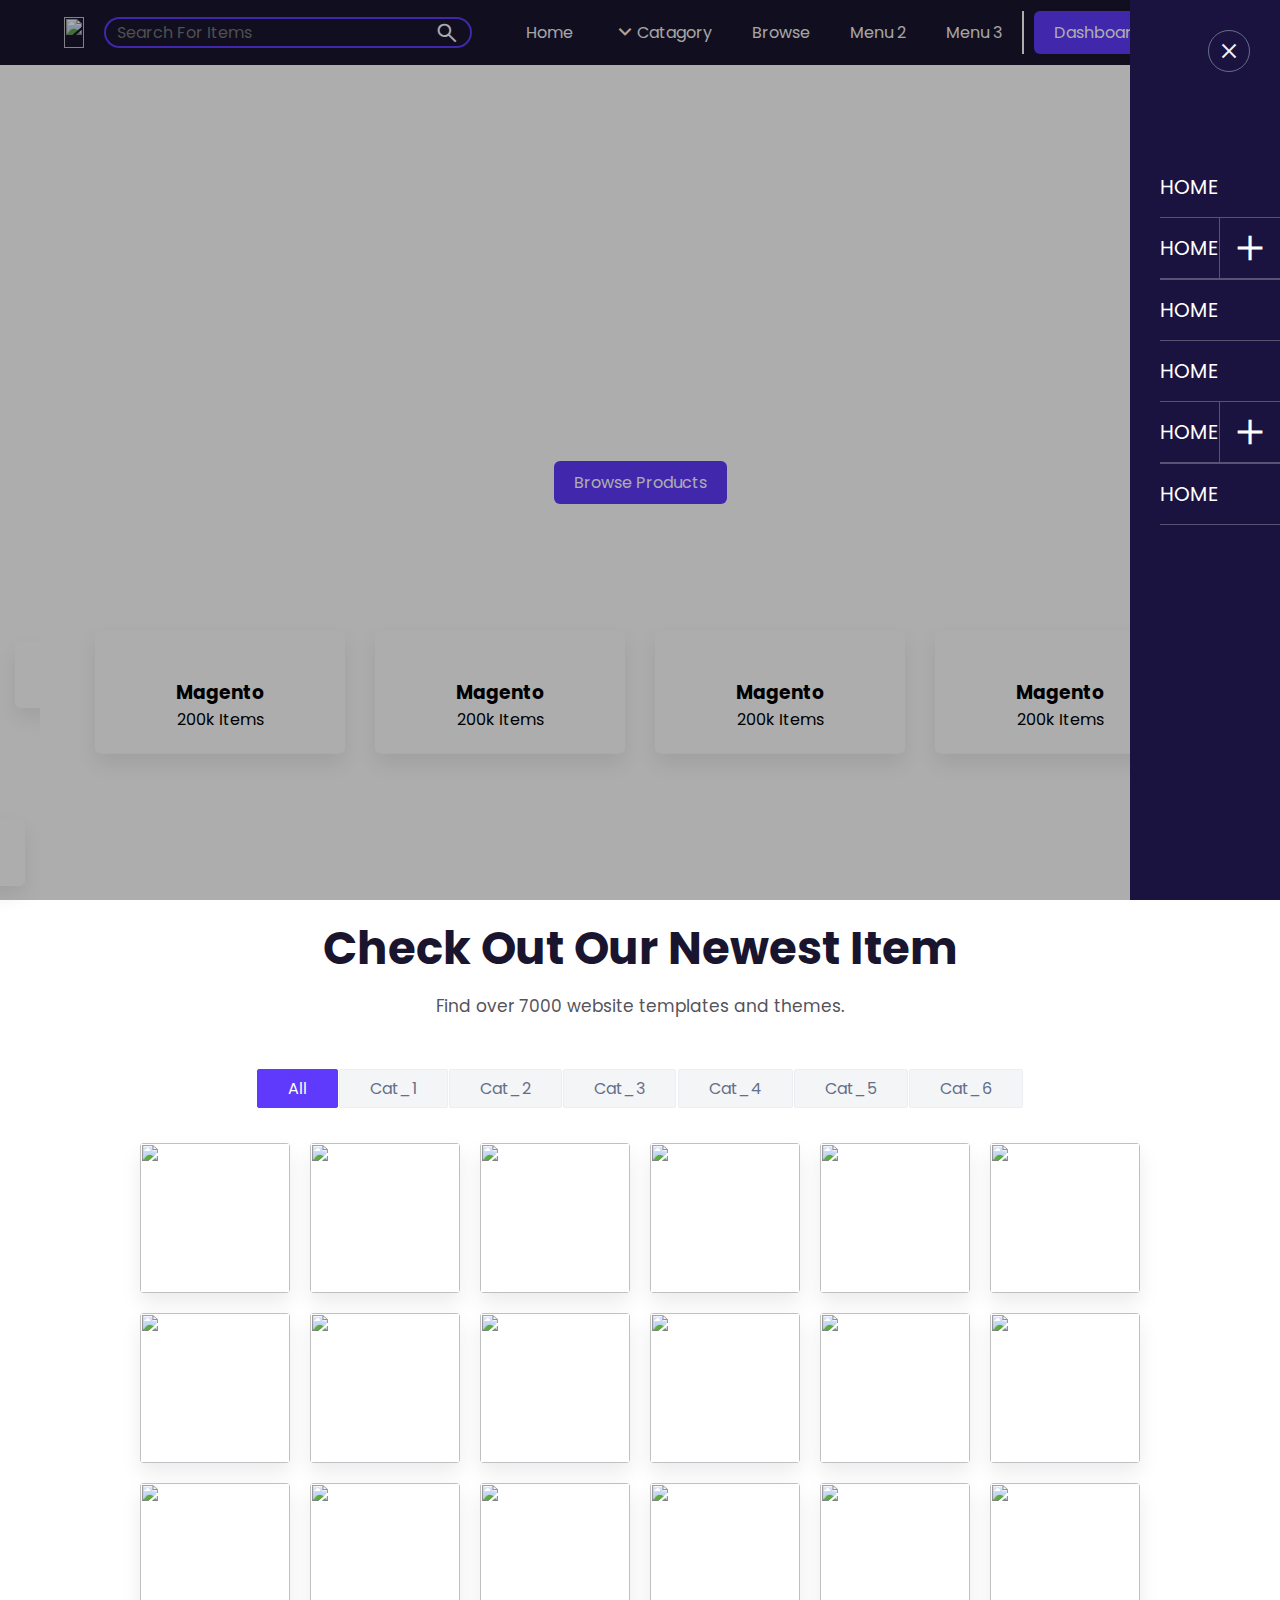
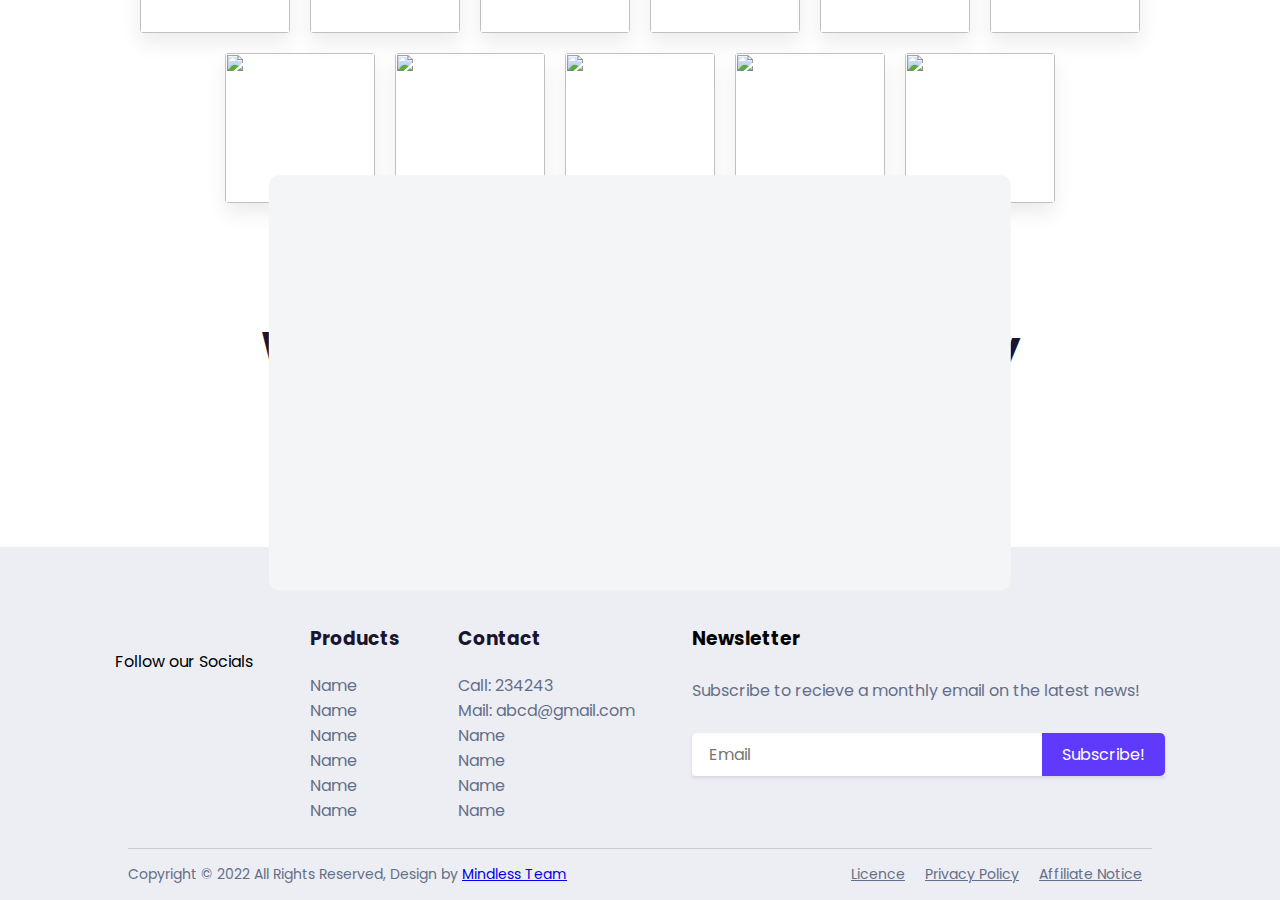
==== commit 2b5d782d: "Setting up Browse Page" ====
--- a/index.html
+++ b/index.html
@@ -5,9 +5,14 @@
     <meta http-equiv="X-UA-Compatible" content="IE=edge">
     <meta name="viewport" content="width=device-width, initial-scale=1.0">
     <title>Mindless Seller</title>
+    <link rel="stylesheet" href="./css/base.css">
     <link rel="stylesheet" href="./css/style.css">
-    <link rel="stylesheet" href="https://fonts.googleapis.com/css2?family=Material+Symbols+Outlined:opsz,wght,FILL,GRAD@20..48,100..700,0..1,-50..200" />
+    <link rel="stylesheet" href="./css/responsive.css">
+    <link rel="stylesheet" href="https://fonts.googleapis.com/css2?family=Material+Symbols+Outlined:opsz,wght,FILL,GRAD@20..48,100..700,0..1,-50..200" />    
+    <link rel="stylesheet" href="https://cdnjs.cloudflare.com/ajax/libs/OwlCarousel2/2.3.4/assets/owl.carousel.min.css">
+    <link rel="stylesheet" href="https://cdnjs.cloudflare.com/ajax/libs/OwlCarousel2/2.3.4/assets/owl.theme.default.min.css">
     <script src="https://code.jquery.com/jquery-3.6.1.min.js" integrity="sha256-o88AwQnZB+VDvE9tvIXrMQaPlFFSUTR+nldQm1LuPXQ=" crossorigin="anonymous"></script>
+    <script src="https://cdnjs.cloudflare.com/ajax/libs/OwlCarousel2/2.3.4/owl.carousel.min.js"></script>
 </head>
 <body>
     <header>
@@ -34,7 +39,7 @@
                                     <a href="#"><li>Cat_4</li></a>
                                 </ul>
                             </li>
-                            <a href="#"><li>Menu 1</li></a>
+                            <a href="./browse/"><li>Browse</li></a>
                             <a href="#"><li>Menu 2</li></a>
                             <a href="#"><li>Menu 3</li></a>
                         </ul>
@@ -43,9 +48,59 @@
                 <div class="dashboard_btn">
                     <a href="#">Dashboard</a>
                 </div>
+                <div class="nav_side_bar">
+                    <div class="bar_con">
+                        <div id="bar1"></div>
+                        <div id="bar2"></div>
+                        <div id="bar3"></div>
+                    </div>
+                </div>
             </div>
         </nav>
     </header>
+
+    <!-- SIDE-BAR SECTION START -->
+    <section class="side_bar_sec">
+        <div class="side_bar_back"></div>
+        <div class="side_bar">
+            <div class="side_bar_con">
+                <div class="top_logo_close">
+                    <div class="side_bar_logo">
+                        <img src="https://freepngimg.com/thumb/business/72433-marketing-promotion-discount-business-digital-free-png-hq.png" alt="">
+                    </div>
+                    <div class="side_bar_close_btn">
+                        <div class="close_x"><span class="material-symbols-outlined">close</span></div>
+                        <div class="close_txt"><b>CLOSE</b></div>
+                    </div>
+                </div>
+            </div>
+            <div class="side_bar_list">
+                <ul>
+                    <a href="#"><li>HOME</li></a>
+                    <li class="sub_menu_li">
+                        <p>HOME <span class="side_bar_trig"><span class="material-symbols-outlined">add</span></span></p>
+                        <ul class="sub_menu_ul">
+                            <a href="#"><li>CAT 1</li></a>
+                            <a href="#"><li>CAT 2</li></a>
+                            <a href="#"><li>CAT 3</li></a>
+                        </ul>
+                    </li>
+                    <a href="#"><li>HOME</li></a>
+                    <a href="#"><li>HOME</li></a>
+                    <li class="sub_menu_li">
+                        <p>HOME <span class="side_bar_trig"><span class="material-symbols-outlined">add</span></span></p>
+                        <ul class="sub_menu_ul">
+                            <a href="#"><li>CAT 1</li></a>
+                            <a href="#"><li>CAT 2</li></a>
+                        </ul>
+                    </li>
+                    <a href="#"><li>HOME</li></a>
+                </ul>
+            </div>
+        </div>
+    </section>
+    <!-- SIDE-BAR SECTION END -->
+
     <!-- HERO SECTION START -->
     <section class="top_banner">
         <div class="banner_heading">
@@ -137,6 +192,101 @@
     </section>
     <!-- PRODUCT CATAGORY SECTION END -->
     
+    <!-- CUSTOMER REVIEW START -->
+    <section class="customer_review">
+        <div class="section_heading">
+            <h3>What our Customers have to say</h3>
+            <p>Curabitur lacus arcu, sodales in quam sed, commodo efficitur ligula.</p>
+        </div>
+        <div class="review_back"></div>
+        <div class="review_con owl-carousel owl-theme">
+            <div class="review_box item">
+                <div class="top_buyer_info">
+                    <div class="info_img">
+                        <img src="https://cdn.discordapp.com/avatars/606407855649718284/feae072c266d3270ddeba3c918984561.webp?size=160" alt="">
+                    </div>
+                    <div class="info_txt">
+                        <h3>Prangon</h3>
+                        <p>@!PS (NEON ✨)</p>
+                    </div>
+                </div>
+                <div class="buyer_txt">
+                    <div class="stars">
+                        <span class="material-symbols-outlined">grade</span>
+                        <span class="material-symbols-outlined">grade</span>
+                        <span class="material-symbols-outlined">grade</span>
+                        <span class="material-symbols-outlined">grade</span>
+                        <span class="material-symbols-outlined">star_half</span>
+                    </div>
+                    <p>Lorem ipsum, dolor sit amet consectetur adipisicing elit. Id, tempore. Dignissimos deserunt quibusdam id fuga, omnis corporis, placeat nemo dicta rem nisi magni nesciunt consequatur quasi eius molestias at atque?</p>
+                </div>
+            </div>
+            <div class="review_box item">
+                <div class="top_buyer_info">
+                    <div class="info_img">
+                        <img src="https://cdn.discordapp.com/avatars/673058805910601728/db6df860688dd122ea4ef43f50a86a11.webp?size=160" alt="">
+                    </div>
+                    <div class="info_txt">
+                        <h3>Eniamza</h3>
+                        <p>@Telapoka_ure</p>
+                    </div>
+                </div>
+                <div class="buyer_txt">
+                    <div class="stars">
+                        <span class="material-symbols-outlined">grade</span>
+                        <span class="material-symbols-outlined">grade</span>
+                        <span class="material-symbols-outlined">grade</span>
+                        <span class="material-symbols-outlined">grade</span>
+                        <span class="material-symbols-outlined">star_half</span>
+                    </div>
+                    <p>Lorem ipsum, dolor sit amet consectetur adipisicing elit. Id, tempore. Dignissimos deserunt quibusdam id fuga, omnis corporis, placeat nemo dicta rem nisi magni nesciunt consequatur quasi eius molestias at atque?</p>
+                </div>
+            </div>
+            <div class="review_box item">
+                <div class="top_buyer_info">
+                    <div class="info_img">
+                        <img src="https://themepure.net/template/markit/markit/assets/img/testimonial/testi-1.jpg" alt="">
+                    </div>
+                    <div class="info_txt">
+                        <h3>Prangon</h3>
+                        <p>@prangon</p>
+                    </div>
+                </div>
+                <div class="buyer_txt">
+                    <div class="stars">
+                        <span class="material-symbols-outlined">grade</span>
+                        <span class="material-symbols-outlined">grade</span>
+                        <span class="material-symbols-outlined">grade</span>
+                        <span class="material-symbols-outlined">grade</span>
+                        <span class="material-symbols-outlined">grade</span>
+                    </div>
+                    <p>Lorem ipsum, dolor sit amet consectetur adipisicing elit. Id, tempore. Dignissimos deserunt quibusdam id fuga, omnis corporis, placeat nemo dicta rem nisi magni nesciunt consequatur quasi eius molestias at atque?</p>
+                </div>
+            </div>
+            <div class="review_box item">
+                <div class="top_buyer_info">
+                    <div class="info_img">
+                        <img src="https://themepure.net/template/markit/markit/assets/img/testimonial/testi-1.jpg" alt="">
+                    </div>
+                    <div class="info_txt">
+                        <h3>Prangon</h3>
+                        <p>@prangon</p>
+                    </div>
+                </div>
+                <div class="buyer_txt">
+                    <div class="stars">
+                        <span class="material-symbols-outlined">grade</span>
+                        <span class="material-symbols-outlined">grade</span>
+                        <span class="material-symbols-outlined">grade</span>
+                        <span class="material-symbols-outlined">grade</span>
+                        <span class="material-symbols-outlined">grade</span>
+                    </div>
+                    <p>Lorem ipsum, dolor sit amet consectetur adipisicing elit. Id, tempore. Dignissimos deserunt quibusdam id fuga, omnis corporis, placeat nemo dicta rem nisi magni nesciunt consequatur quasi eius molestias at atque?</p>
+                </div>
+            </div>
+        </div>
+    </section>
+    <!-- CUSTOMER REVIEW END -->
 
     <footer>
         <div class="footer_top_con">
--- a/css/base.css
+++ b/css/base.css
@@ -0,0 +1,28 @@
+@import url("https://fonts.googleapis.com/css2?family=Poppins:wght@200;300;400;500;600;700;800;900&display=swap");
+/* font-family: 'Poppins', sans-serif; */
+
+* {
+  margin: 0;
+  padding: 0;
+  font-family: "Poppins", sans-serif;
+}
+
+:root {
+  --main-theme-color: #5f3afc;
+  --deep-theme-color: #1b133f;
+  --sub-back-color: #646e8a;
+  --sub-white-1: #f4f5f7;
+  --sub-white-border: #edeef3;
+  --sub-black: #1a152e;
+  --back-shadow: 0px 10px 20px 0px rgb(8 0 42 / 8%);
+  --back-shadow-second: 0px 10px 20px 0px rgb(8 0 42 / 8%);
+}
+
+.owl-theme .owl-dots .owl-dot.active span, .owl-theme .owl-dots .owl-dot:hover span{
+  background: var(--main-theme-color) !important;
+  transition: 0.3s;
+}
+.owl-theme .owl-dots .owl-dot span{
+  background: var(--sub-white-1) !important;
+  border: 2px solid var(--main-theme-color);
+}--- a/css/style.css
+++ b/css/style.css
@@ -1,21 +1,3 @@
-@import url("https://fonts.googleapis.com/css2?family=Poppins:wght@200;300;400;500;600;700;800;900&display=swap");
-/* font-family: 'Poppins', sans-serif; */
-
-* {
-  margin: 0;
-  padding: 0;
-  font-family: "Poppins", sans-serif;
-}
-
-:root {
-  --main-theme-color: #5f3afc;
-  --sub-back-color: #646e8a;
-  --sub-white-1: #f4f5f7;
-  --sub-white-border: #edeef3;
-  --sub-black: #1a152e;
-  --back-shadow: 0px 10px 20px 0px rgb(8 0 42 / 8%);
-}
-
 .catagory_list ul {
   list-style: none;
   display: flex;
@@ -64,7 +46,9 @@
   left: 0;
   object-fit: cover;
 }
-
+.nav_menu a li:hover {
+  color: var(--main-theme-color);
+}
 .active_list_li {
   color: white !important;
   background: var(--main-theme-color) !important;
@@ -173,6 +157,7 @@
 .main_menu li {
   padding: 10px 20px;
   color: whitesmoke;
+  transition: 0.3s;
 }
 
 .sub_menu li {
@@ -239,7 +224,7 @@
   position: sticky;
   top: 0;
   left: 0;
-  z-index: 1;
+  z-index: 8;
   background: var(--sub-black);
 }
 .top_banner {
@@ -292,13 +277,16 @@
     align-items: center;
 }
 
-.dashboard_btn a, .banner_heading a {
+.dashboard_btn a, .banner_heading a, .extend_btn button {
     text-decoration: none;
     color: white;
     background: var(--main-theme-color);
     padding: 10px 20px;
     border-radius: 6px;
     transition: 0.2s;
+    border: none;
+    outline: none;
+    cursor: pointer;
 }
 
 .dashboard_btn {
@@ -426,4 +414,315 @@
 }
 .footer_logo img {
     max-width: 150px;
+}
+
+.bar_con {
+  display: flex;
+  flex-direction: column;
+  justify-content: space-between;
+  align-items: flex-end;
+  height: 20px;
+  /* background: gainsboro; */
+  /* margin-left: 20px; */
+  cursor: pointer;
+  padding: 12px;
+  transition: 0.5s;
+}
+
+.bar_con div {
+  width: 30px;
+  height: 3px;
+  /* margin: 16px; */
+  background: var(--sub-white-1);
+  transform-origin: right;
+  transition: 0.3s;
+}
+
+.bar_con:hover {
+  transform: rotate(-40deg);
+}
+
+.bar_con:hover #bar1 {
+  width: 10px;
+}
+
+.bar_con:hover #bar2 {
+  width: 20px;
+}
+
+.side_bar {
+    position: relative;
+    top: 0;
+    right: 0;
+    max-width: 400px;
+    z-index: 1;
+    background: var(--deep-theme-color);
+    min-height: 100vh;
+    box-sizing: border-box;
+}
+
+.top_logo_close img {
+    max-width: 100%;
+}
+
+.top_logo_close {
+    display: flex;
+    justify-content: space-between;
+    align-items: center;
+}
+
+.side_bar_logo {
+    max-width: 40%;
+}
+
+.side_bar_close_btn {
+    /* background: wheat; */
+    /* display: flex; */
+    /* justify-content: center; */
+    /* align-items: center; */
+    height: 40px;
+    width: 40px;
+    border-radius: 50%;
+    cursor: pointer;
+    border: 1px solid var(--sub-back-color);
+    color: var(--sub-white-1);
+    transition: 0.4s cubic-bezier(0.4, 0.25, 0.3, 1.3);
+    flex-direction: column;
+    overflow: hidden;
+}
+
+.close_x {
+    display: flex;
+    justify-content: center;
+    align-items: center;
+    height: 40px;
+    overflow: hidden;
+}
+
+.side_bar_close_btn:hover {
+    width: 90px;
+    border-radius: 3px;
+}
+.close_txt {
+    height: 40px;
+    display: flex;
+    justify-content: center;
+    align-items: center;
+}
+
+.side_bar_list ul {
+    list-style: none;
+    color: white;
+}
+
+.side_bar_list a {
+    text-decoration: none;
+    color: white;
+}
+
+.side_bar_list li {
+    border-bottom: 1px solid #edeef34a;
+    font-size: 20px;
+    /* padding: 10px 0px; */
+    height: 60px;
+    display: flex;
+    justify-content: flex-start;
+    align-items: center;
+    transition: 0.3s;
+}
+
+.side_bar_list {
+    margin-top: 25px;
+    padding: 30px;
+    padding-right: 0px;
+}
+
+.sub_menu_li>span {border-left: 1px solid;margin-left: auto;height: 60px;display: flex;justify-content: center;align-items: center;aspect-ratio: 1/1;cursor: pointer;}
+
+.sub_menu_ul {
+    display: none;
+    width: 100%;
+    padding-left: 20px;
+}
+
+.sub_menu_li>span>span {
+    font-size: 40px;
+}
+
+.sub_menu_li {
+    flex-direction: column;
+    text-align: left;
+    height: max-content !important;
+    align-items: flex-start !important;
+    justify-content: center !important;
+}
+
+.sub_menu_li p {
+    display: flex;
+    justify-content: space-between;
+    align-items: center;
+    width: 100%;
+    border-bottom: 1px solid #edeef34a;
+    cursor: pointer;
+    transition: 0.3s;
+}
+
+.sub_menu_li p>span {
+    height: 60px;
+    border-left: 1px solid #edeef34a;
+    margin-left: auto;
+    aspect-ratio: 1/1;
+    display: flex;
+    justify-content: center;
+    align-items: center;
+    cursor: pointer;
+    transition: 0.3s;
+}
+
+.sub_menu_li p>span>span {
+    font-size: 40px;
+    transition: 0.3s;
+}
+
+.sub_menu_ul a:last-child li {border: none;}
+
+ul.sub_menu_ul li {
+    border-bottom: 1px solid #edeef34a;
+}
+
+.side_bar_list li:hover:not(.sub_menu_li p>span>span) {
+    color: var(--main-theme-color);
+}
+
+.sub_menu_btn_actv{
+  color: var(--deep-theme-color);
+  transform: rotate(45deg);
+}
+
+.sub_menu_p_actv{
+  background: var(--sub-white-1);
+  color: var(--deep-theme-color);
+  padding-left: 10px;
+}
+.side_bar_sec {
+    height: 100%;
+    position: fixed;
+    top: 0;
+    right: 0;
+    z-index: 10000;
+    overflow: hidden;
+    overflow-y: scroll;
+}
+
+.side_bar_con {
+    padding: 30px;
+}
+
+::-webkit-scrollbar {
+    width: 0px;
+}
+
+::-webkit-scrollbar-track {
+    background: var(--sub-white-1);
+}
+
+::-webkit-scrollbar-thumb {
+    background: var(--deep-theme-color);
+}
+.side_bar_back {
+    position: fixed;
+    top: 0;
+    left: 0;
+    width: 100%;
+    height: 100%;
+    background: #00000052;
+    z-index: 1;
+}
+
+.material-symbols-outlined {
+  font-variation-settings:
+  'FILL' 1,
+  'wght' 400,
+  'GRAD' 200,
+  'opsz' 48
+}
+
+.review_con {
+    display: flex;
+    justify-content: center;
+    align-items: center;
+    max-width: 1300px;
+    margin: 6% auto;
+}
+
+.top_buyer_info {
+    /* border: 1px solid; */
+    width: 50%;
+    box-sizing: border-box;
+    padding: 25px;
+    display: flex;
+    justify-content: flex-start;
+    box-shadow: var(--back-shadow-second);
+    z-index: 10;
+    background: white;
+    border-radius: 3px;
+}
+
+.info_img {
+    height: 50px;
+    aspect-ratio: 1/1;
+    margin-right: 25px;
+    border-radius: 50%;
+    overflow: hidden;
+    position: relative;
+}
+
+.info_img img {
+    width: 100%;
+    height: 100%;
+    object-fit: cover;
+    position: absolute;
+    top: 0;
+    left: 0;
+}
+
+.buyer_txt {
+    /* border: 1px solid; */
+    position: relative;
+    padding: 45px;
+    padding-top: 85px;
+    transform: translateY(-50px);
+    box-shadow: var(--back-shadow-second);
+    z-index: -1;
+    background: white;
+    border-radius: 3px;
+}
+
+.review_box {
+    margin: 25px;
+}
+
+section.customer_review {
+    position: relative;
+    margin-top: 8%;
+    margin-bottom: 10%;
+}
+
+.review_back {
+    width: 58%;
+    aspect-ratio: 5/2.8;
+    position: absolute;
+    background: var(--sub-white-1);
+    top: 65%;
+    left: 50%;
+    transform:
+    translateX(-50%) translateY(-50%);
+    border-radius: 10px;
+}
+.top_buyer_info p {
+    color: var(--main-theme-color);
+    font-weight: 600;
+}
+.stars {
+    color: #fd9729;
 }